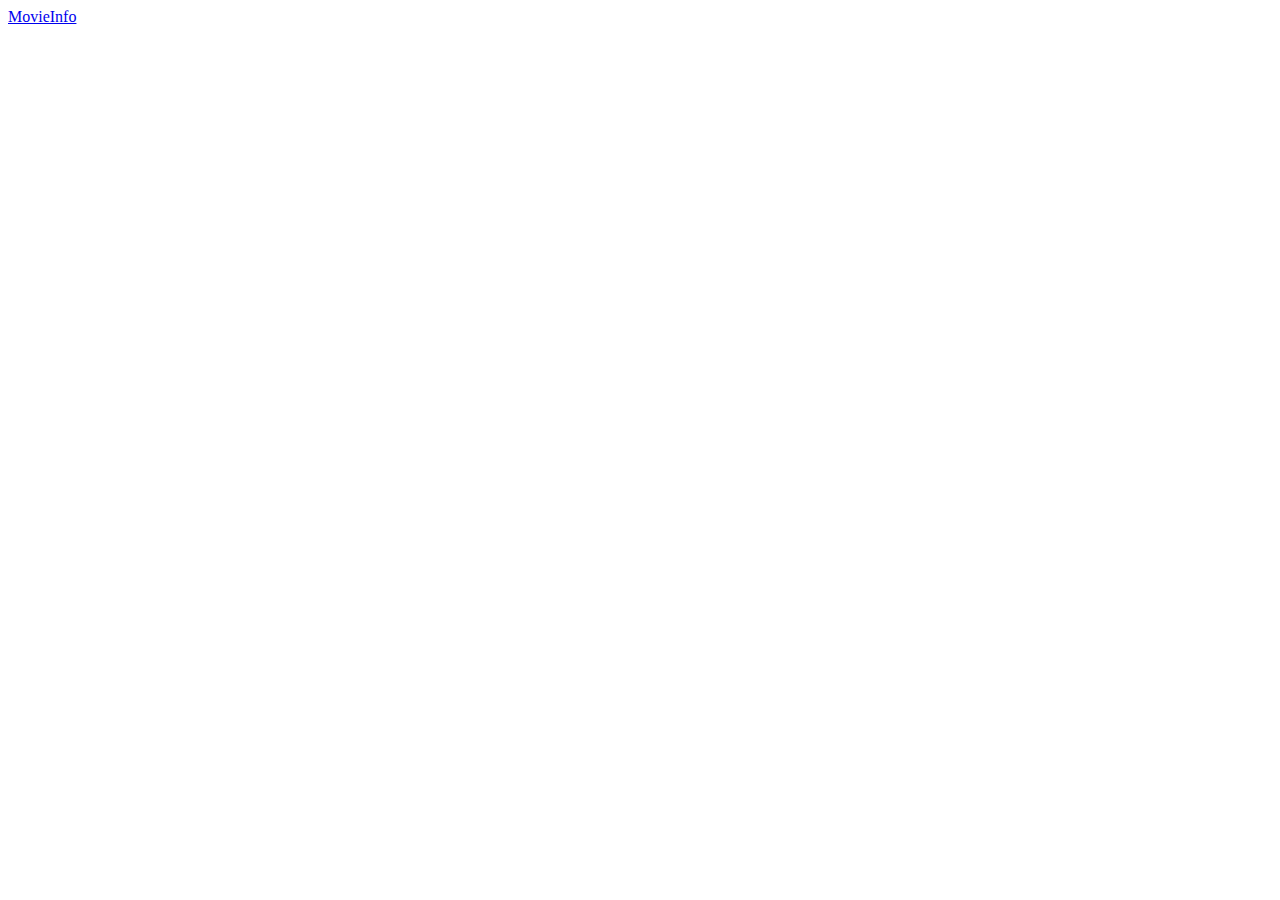
==== views/movie.html @ 361873ff "Actualizando informacion de la pelicula" ====
<!DOCTYPE html>
<html>
<head>
    <meta charset="utf-8">
    <title>MovieInfo</title>
    <link rel="stylesheet" href="https://bootswatch.com/cyborg/bootstrap.min.css">
    <link rel="stylesheet" href="../css/main.css">
</head>
<body>
    <nav class="navbar navbar-default">
        <div class="container">
            <div class="navbar-header">
                <a class="navbar-brand" href="index.html">MovieInfo</a>
            </div>
        </div>
    </nav>

    <div class="container">
        <div id="movie" class="well"></div>
    </div>
    <script src="https://code.jquery.com/jquery-3.1.1.min.js" integrity="sha256-hVVnYaiADRTO2PzUGmuLJr8BLUSjGIZsDYGmIJLv2b8="
        crossorigin="anonymous"></script>
    <script src="https://unpkg.com/axios/dist/axios.min.js"></script>
    <script src="../js/view-3.js"></script>
    <script>
        getMovie();
    </script>
</body>
</html>
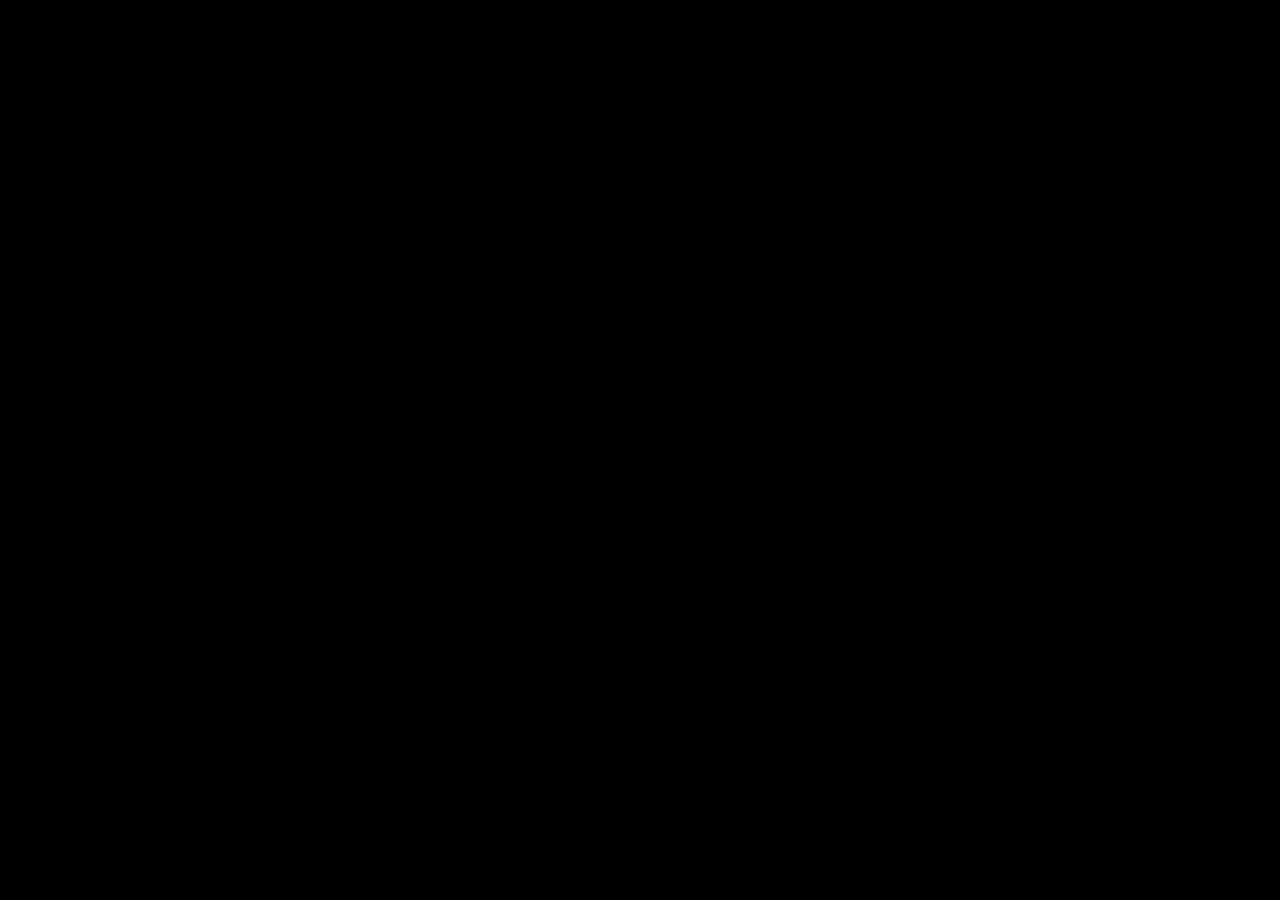
==== commit b3f8d1be: "Actualizando vista del boton movie details" ====
--- a/views/movie.html
+++ b/views/movie.html
@@ -2,20 +2,16 @@
 <html>
 <head>
     <meta charset="utf-8">
+    <meta name="viewport" content="width=device-width, initial-scale=1.0">
+    <meta http-equiv="X-UA-Compatible" content="ie=edge">
     <title>MovieInfo</title>
-    <link rel="stylesheet" href="https://bootswatch.com/cyborg/bootstrap.min.css">
-    <link rel="stylesheet" href="../css/main.css">
+    <link href="https://fonts.googleapis.com/css?family=Montserrat:200,300,400,700,900" rel="stylesheet">
+    <link href="https://fonts.googleapis.com/icon?family=Material+Icons" rel="stylesheet">
+    <link rel="stylesheet" href="../vendors/materialize/css/materialize.min.css">
+    <link rel="stylesheet" href="../css/movie.css">
 </head>
 <body>
-    <nav class="navbar navbar-default">
-        <div class="container">
-            <div class="navbar-header">
-                <a class="navbar-brand" href="index.html">MovieInfo</a>
-            </div>
-        </div>
-    </nav>
-
-    <div class="container">
+    <div class="row">
         <div id="movie" class="well"></div>
     </div>
     <script src="https://code.jquery.com/jquery-3.1.1.min.js" integrity="sha256-hVVnYaiADRTO2PzUGmuLJr8BLUSjGIZsDYGmIJLv2b8="
--- a/css/movie.css
+++ b/css/movie.css
@@ -0,0 +1,7 @@
+body{
+    background: black;
+}
+
+.active-color {
+    background: #ff5252 !important;
+}